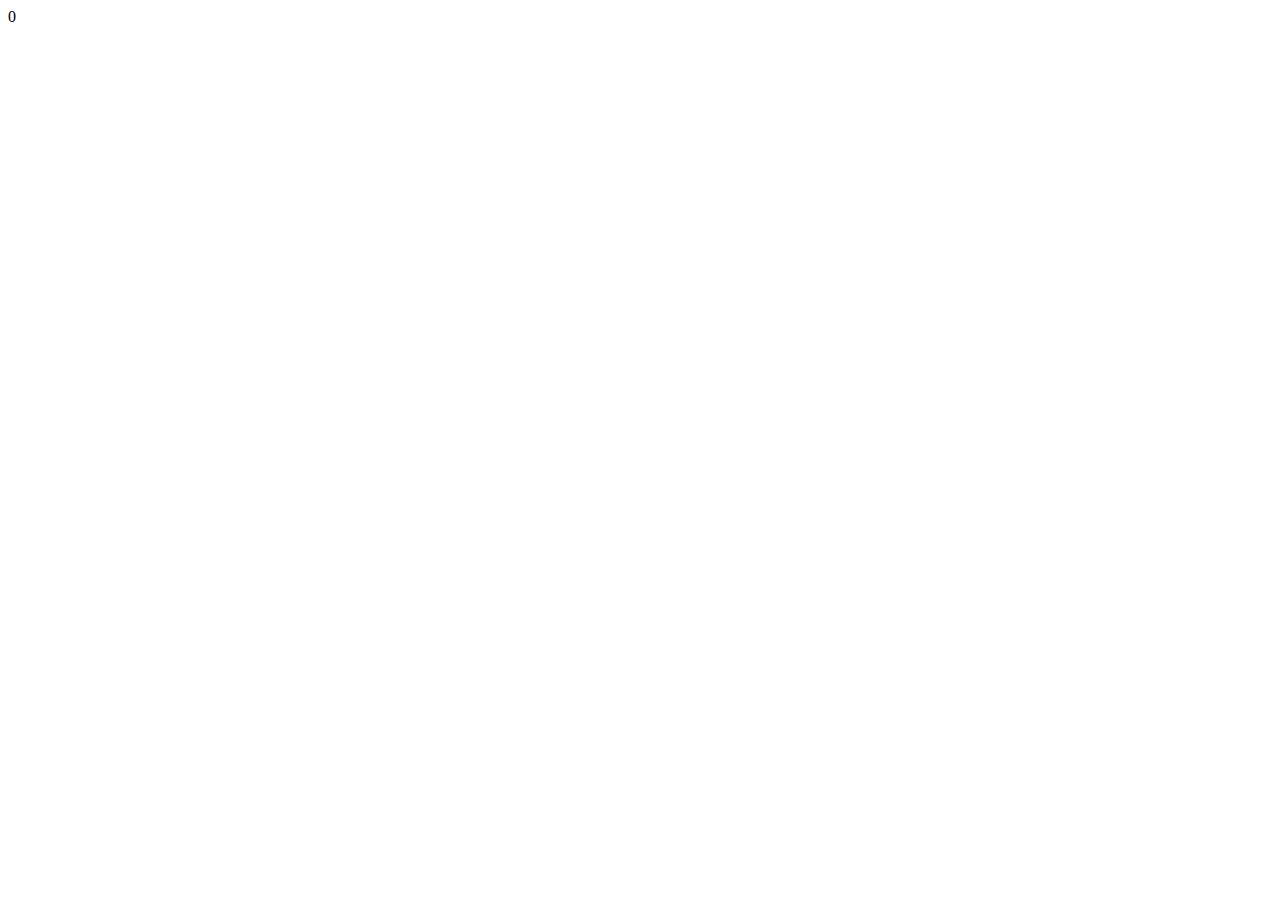
==== Assignment3/index.html @ d8cd9c8b "A3: Started project (functional 'passing' assignment, no comments)" ====
<!DOCTYPE html>
<html>

<head>
  <meta charset="utf-8">
  <meta name="viewport" width=device-width, initial-scale=1.0, maximum-scale=1.0, user-scalable=0>

  <!-- CSS stylesheet(s) -->
  <link rel="stylesheet" type="text/css" href="css/style.css" />

  <!-- jQuery and jQuery UI -->
  <script src="https://code.jquery.com/jquery-3.4.1.min.js" integrity="sha256-CSXorXvZcTkaix6Yvo6HppcZGetbYMGWSFlBw8HfCJo=" crossorigin="anonymous"></script>

  <link rel="stylesheet" type="text/css" href="https://code.jquery.com/ui/1.12.1/themes/base/jquery-ui.css" />

  <script src="https://code.jquery.com/ui/1.12.1/jquery-ui.min.js" integrity="sha256-VazP97ZCwtekAsvgPBSUwPFKdrwD3unUfSGVYrahUqU=" crossorigin="anonymous"></script>

  <script src="https://code.responsivevoice.org/responsivevoice.js"></script>

  <script src="//cdnjs.cloudflare.com/ajax/libs/annyang/2.6.0/annyang.min.js"></script>

  <!-- Library script(s) -->
  <!-- Add your required libraries here either as local files or CDN-hosted files -->


  <!-- My script(s) -->
  <script src="js/script.js"></script>
</head>

<body>

<div class = score >  0 </div>
</body>

</html>
---- Assignment3/css/style.css ----
body {

}
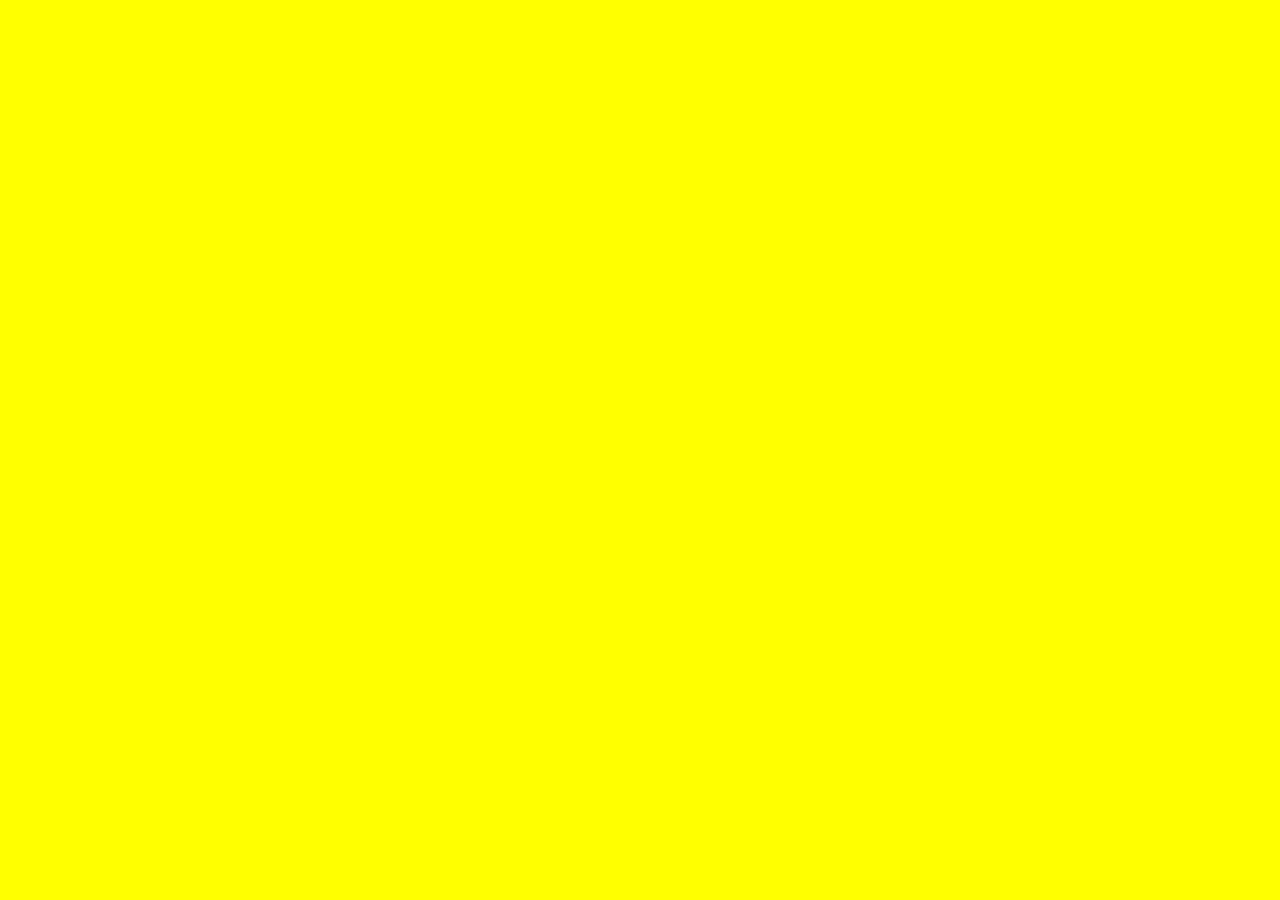
==== commit 08bdc0dd: "A3: score works. comments too" ====
--- a/Assignment3/index.html
+++ b/Assignment3/index.html
@@ -28,8 +28,7 @@
 </head>
 
 <body>
-
-<div class = score >  0 </div>
+<div class = "score" >  </div>
 </body>
 
 </html>
--- a/Assignment3/css/style.css
+++ b/Assignment3/css/style.css
@@ -1,3 +1,18 @@
 body {
+width: 50%;
+margin-left: auto;
+margin-right: auto;
+color: black;
+background-color: yellow;
 
 }
+
+.score{
+font-family: arial;
+font-size: 500px;
+}
+
+.guess{
+border-style: inset;
+border-color: black;
+}
